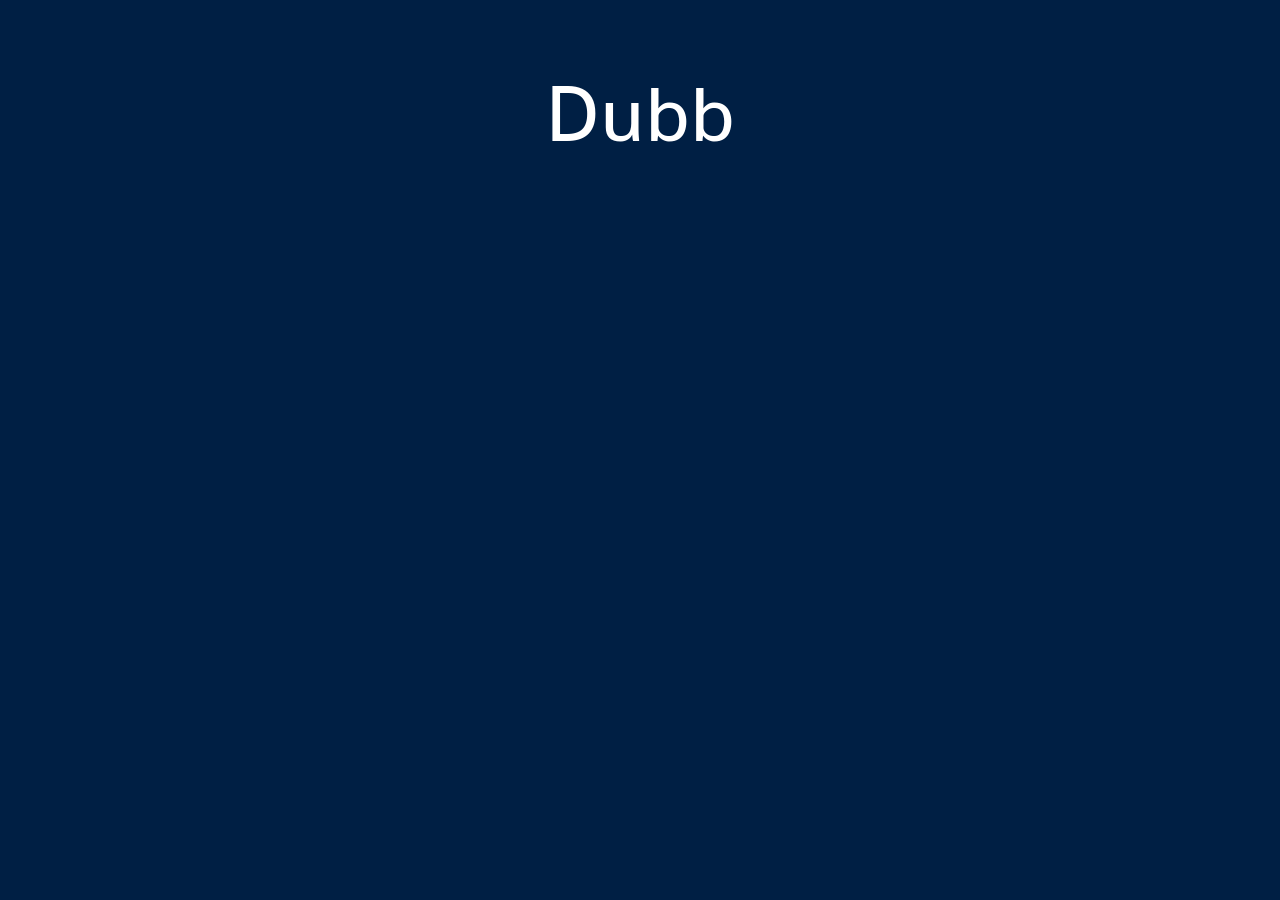
==== Dubb/src/main/resources/static/index.html @ 1a1d55c1 "worked on the html page" ====
<!DOCTYPE html>
<html lang="en">
<head>
    <meta charset="UTF-8">
    <title>Dubb: Dub your favorite clips!</title>
    <link rel="stylesheet" href="./css/style.css">
    <script src="./js/script.js"></script>

    <link rel="preconnect" href="https://fonts.googleapis.com">
    <link rel="preconnect" href="https://fonts.gstatic.com" crossorigin>
    <link href="https://fonts.googleapis.com/css2?family=Noto+Sans:ital,wght@0,100..900;1,100..900&family=Shanti&display=swap" rel="stylesheet">
</head>
<body>
    <div id="banner">
        <h1 class="shanti">Dubb</h1>
    </div>

</body>
</html>
---- Dubb/src/main/resources/static/css/style.css ----
.shanti {
  font-family: "Shanti", sans-serif;
  font-weight: 400;
  font-style: normal;
}

body {
  background-color: #001f44;
}

#banner {
  width: 100%;
  height: 10em;
  justify-content: center;
  display: flex;
}
#banner h1 {
  font-size: 80px;
  text-align: center;
  color: white;
  align-content: center;
}

/*# sourceMappingURL=style.css.map */
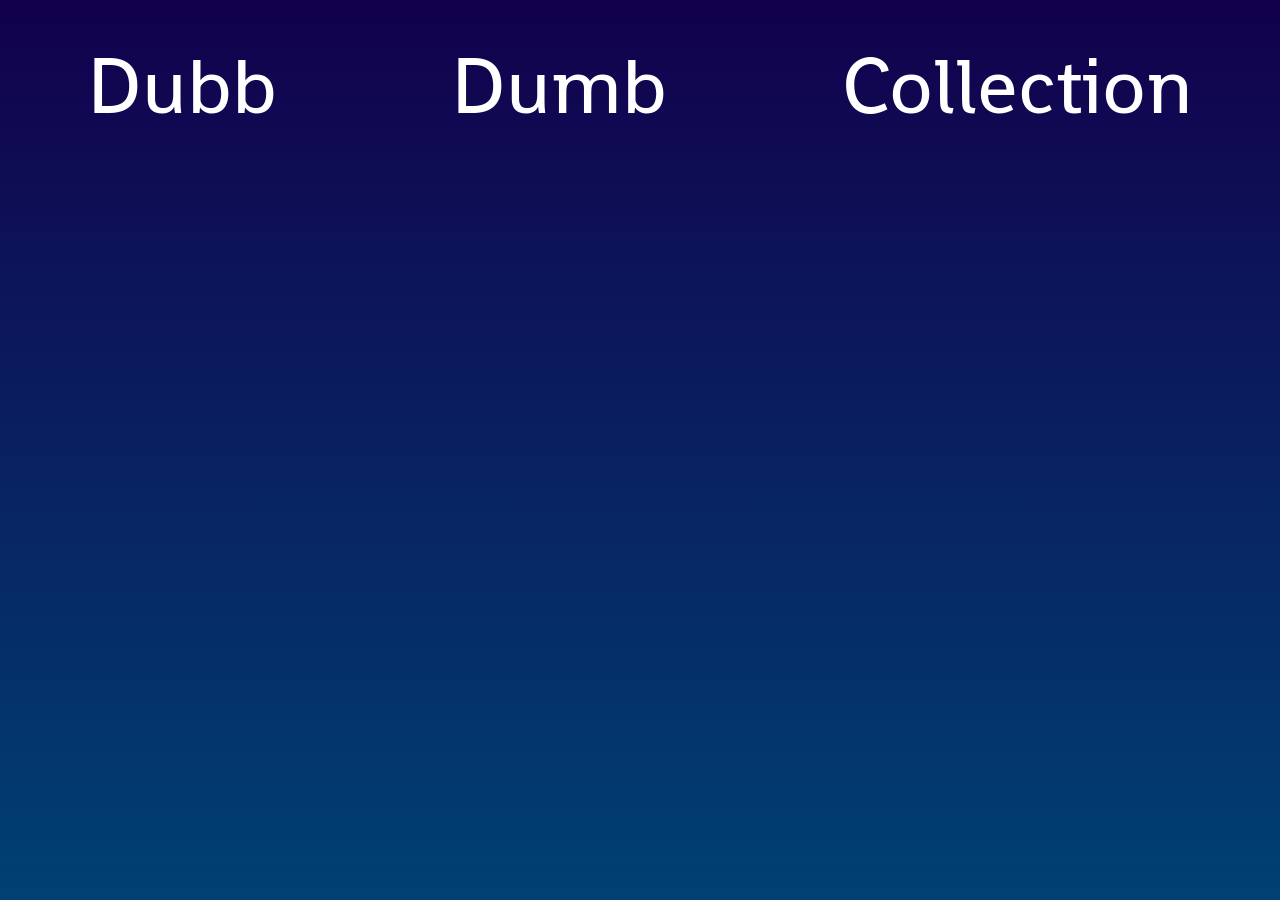
==== commit 3042ee7c: "very very early draft of the main page" ====
--- a/Dubb/src/main/resources/static/index.html
+++ b/Dubb/src/main/resources/static/index.html
@@ -12,7 +12,25 @@
 </head>
 <body>
     <div id="banner">
-        <h1 class="shanti">Dubb</h1>
+        <nav>
+            <ol>
+                <li><h1 class="shanti"><a>Dubb</a></h1></li>
+                <li><h1 class="shanti"><a>Dumb</a></h1></li>
+                <li><h1 class="shanti"><a>Collection</a></h1></li>
+            </ol>
+        </nav>
+    </div>
+
+    <div id="">
+        <div>
+
+        </div>
+        <div>
+
+        </div>
+        <div>
+
+        </div>
     </div>
 
 </body>
--- a/Dubb/src/main/resources/static/css/style.css
+++ b/Dubb/src/main/resources/static/css/style.css
@@ -1,24 +1,57 @@
+@property --w_raw {
+  syntax: "<length>";
+  inherits: true;
+  initial-value: 100vw;
+}
+@property --h_raw {
+  syntax: "<length>";
+  inherits: true;
+  initial-value: 100vh;
+}
+body {
+  background: #12004d;
+  background: linear-gradient(180deg, rgb(18, 0, 77) 0%, rgb(0, 65, 115) 100%);
+  margin: 0;
+  padding: 0;
+  height: var(--h_raw);
+  width: var(--w_raw);
+}
+
 .shanti {
   font-family: "Shanti", sans-serif;
   font-weight: 400;
   font-style: normal;
 }
 
-body {
-  background-color: #001f44;
-}
-
 #banner {
   width: 100%;
   height: 10em;
-  justify-content: center;
   display: flex;
 }
-#banner h1 {
+#banner nav {
+  width: 100%;
+}
+#banner nav ol {
+  justify-content: space-around;
+  list-style-type: none;
+  margin: 0;
+  padding: 0;
+  overflow: hidden;
+  display: flex;
+}
+#banner nav ol li {
+  float: left;
+}
+#banner nav ol li a {
+  display: block;
+  color: white;
+  text-align: center;
+  text-decoration: none;
+  padding: 14px 16px;
   font-size: 80px;
-  text-align: center;
-  color: white;
-  align-content: center;
+}
+#banner nav ol li a :hover {
+  background-color: black;
 }
 
 /*# sourceMappingURL=style.css.map */
